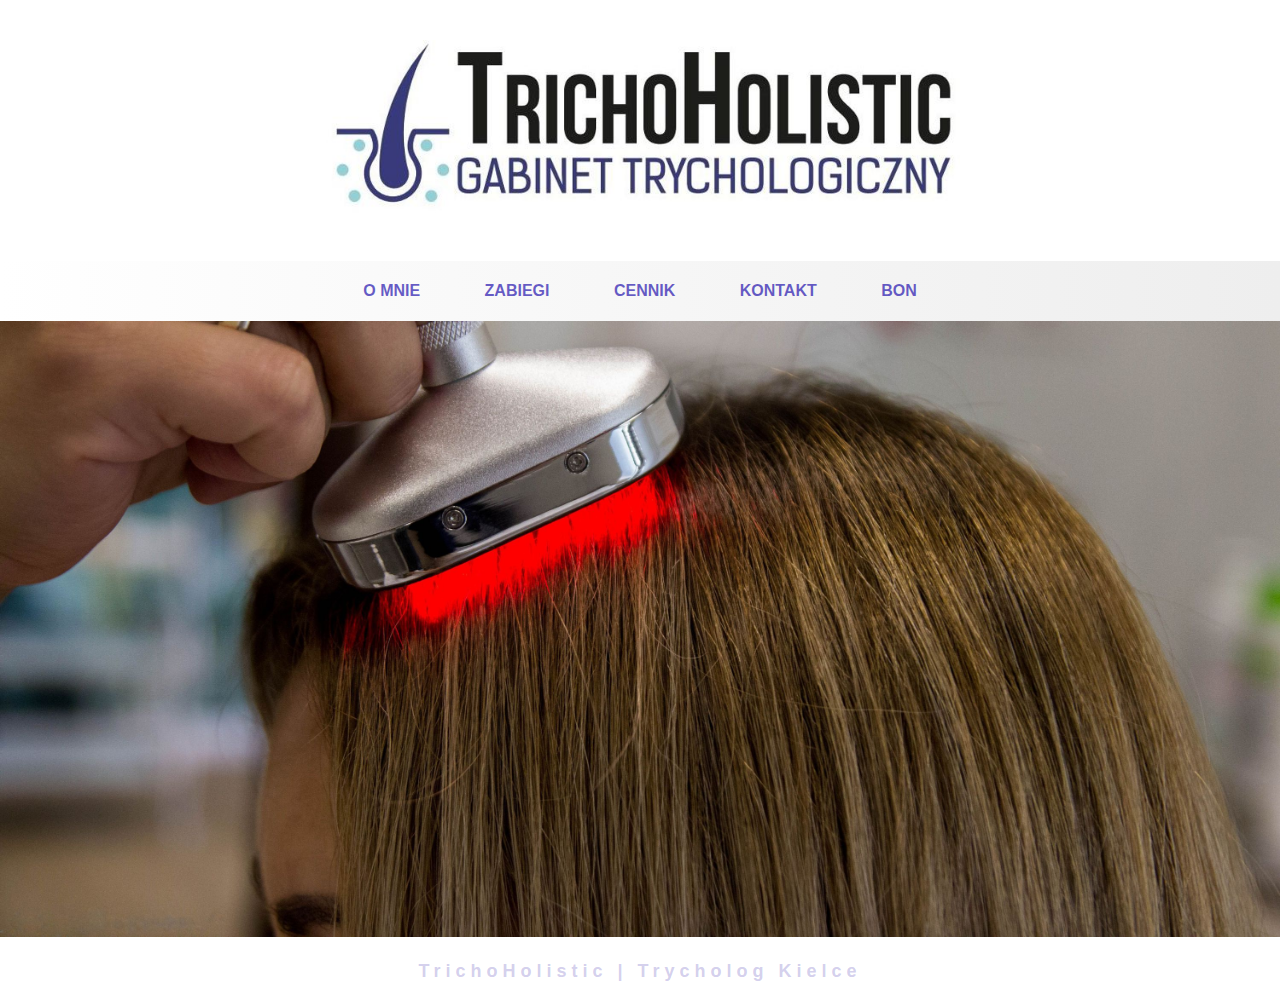
==== index.html @ c3f81ebd "final version for TrichoHolistic.pl, but one photo is missed" ====
<!DOCTYPE html>
<html lang="pl">
	<head>
		<meta charset="UTF-8" />
		<meta http-equiv="X-UA-Compatible" content="IE=edge" />
		<meta name="viewport" content="width=device-width, initial-scale=1.0" />
		<meta name="description" content="Zadbaj o włosy i skórę głowy - Gabinet trychologiczny w Kielcach, prowadzony przez dyplomowanego trychologa">
		<title>TrichoHolistic - Gabinet trychologiczny, Trycholog Kielce</title>
		<link rel="stylesheet" href="./css/style.css" />
		<link rel="icon" type="image/png" href="./img/favicon.ico" />
	</head>
	<body>
		<header>
			<img
				class="logo"
				src="./img/logo_cut.jpg"
				alt="TrichoHolistic Gabinet trychologiczny"
			/>
		</header>
		<nav>
			<a href="o_mnie.html">O MNIE</a>
			<a href="zabiegi.html">ZABIEGI</a>
			<a href="cennik.html">CENNIK</a>
			<a href="kontakt.html">KONTAKT</a>
			<a href="bon.html">BON</a>
		</nav>
		<main>
			<img class="hair" src="./img/hair.jpg" alt="Zabieg na włosy" />
			<h1>TrichoHolistic | Trycholog Kielce</h1>
		</main>
	</body>
</html>
---- css/style.css ----
* {
	box-sizing: border-box;
	margin: 0;
	padding: 0;
}

body {
	font-family: sans-serif;
}
.card-bg {
	background: linear-gradient(90deg, #fff, #eee);
}

header {
	text-align: center;
}
.logo {
	width: 50%;
	margin: 40px auto;
	max-width: 800px;
}

nav {
	height: 60px;
	line-height: 60px;
	background: linear-gradient(90deg, #fff, #eee);
	background-color: #ddd;
	text-align: center;
}

nav a {
	padding: 0 30px;
	text-decoration: none;
	font-weight: bold;
	color: rgba(24, 8, 170, 0.671);
	transition: 0.5s;
}
nav a:hover {
	color: rgb(236, 95, 95);
}

.hair,
.price,
.me {
	width: 100%;
}
.gallery {
	box-shadow: 12px 29px 81px 10px rgba(0, 0, 0, 0.493);
}
.me {
	display: block;
	margin: 0 auto;
	max-width: 800px;
	box-shadow: 12px 29px 81px 10px rgba(0, 0, 0, 0.493);
}
.round {
	border-radius: 50px;
}
.price {
	max-width: 1600px;
}
main {
	text-align: center;
}
.card {
	max-width: 1000px;
	width: 100%;
}
.card-mobile {
	display: none;
}

h2 {
	margin-top: 60px;
	color: rgba(24, 8, 170, 0.4);
}

footer,
h1 {
	text-align: center;
	line-height: 60px;
	height: 60px;
	color: rgba(144, 133, 209, 0.4);
	letter-spacing: 5px;
	font-size: 18px;
	margin: 0;
}

li {
	color: rgb(123, 116, 190, 0.5);
	font-size: 20px;
	text-align: justify;
	width: 80%;
	margin-bottom: 20px;
}
p {
	display: inline-block;
	text-align: justify;
	font-size: 20px;
	width: 70%;
	color: rgba(58, 58, 58, 0.5);
	margin: 30px auto;
	line-height: 40px;
	max-width: 800px;
}

.white {
	margin-top: 50px;
}
.black {
	margin: 40px auto;
}

@media (max-width: 670px) {
	nav a {
		padding: 0 15px;
	}
}
@media (max-width: 530px) {
	nav {
		height: 210px;
	}
	nav a {
		display: block;
		border: 1px solid rgb(232, 222, 247);
		letter-spacing: 3px;
		line-height: 40px;
	}
	.card {
		display: none;
	}
	.card-mobile {
		display: block;
		width: 100%;
		margin: 40px auto;
	}

	li {
		width: 80%;
	}
	.me,
	.white {
		border-radius: 0px;
	}

	
	h1 {
		font-size: 16px;
		letter-spacing: 1px;
		
	}
}
span {
	font-weight: bold;
	color: rgba(123, 116, 190, 1);
}
table {
	color: rgb(123, 116, 190, 0.5);
	padding: 30px;
	text-align: center;
	font-size: 16px;
}
table {
	border-spacing: 0;
	margin: 0px auto;
}
table.consult {
	margin-top: 50px;
}
th,
td {
	border: 1px solid rgb(123, 116, 190, 0.5);
}
td,
th {
	padding: 20px;
}
i {
	font-size: 30px;
	color: rgba(24, 8, 170, 0.671);
	margin-left: 30px;
}
.social {
	margin: 30px;
}
div img {
	max-width: 100%;
}
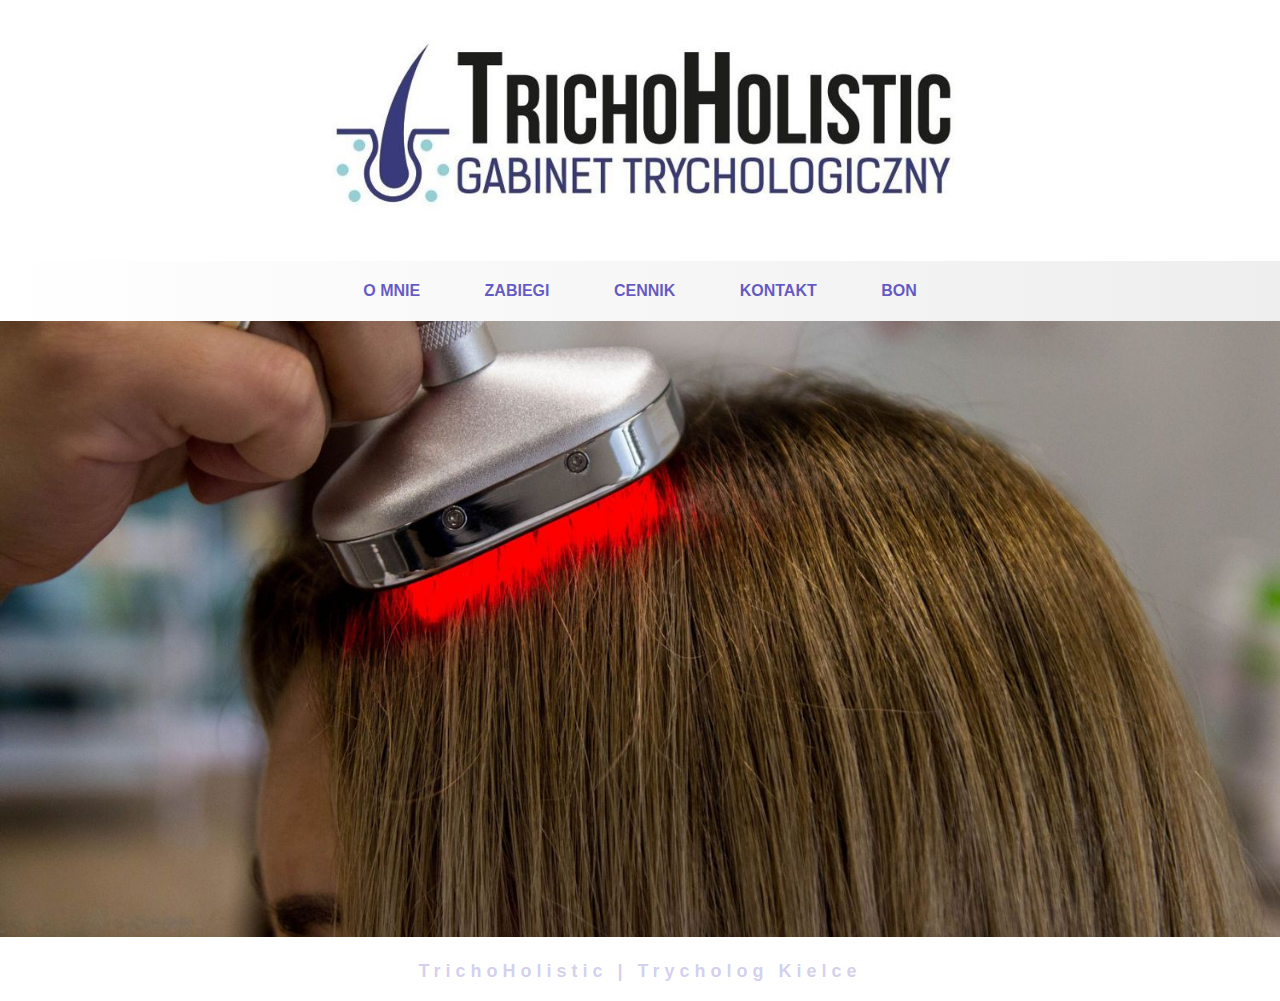
==== commit a1c195d5: "Optimize main photo for desktop and mobile" ====
--- a/index.html
+++ b/index.html
@@ -26,6 +26,7 @@
 		</nav>
 		<main>
 			<img class="hair" src="./img/hair.jpg" alt="Zabieg na włosy" />
+			<img class="hair-mobile" src="./img/hair_mobile.jpg" alt="Zabieg na włosy" />
 			<h1>TrichoHolistic | Trycholog Kielce</h1>
 		</main>
 	</body>
--- a/css/style.css
+++ b/css/style.css
@@ -43,6 +43,9 @@
 .price,
 .me {
 	width: 100%;
+}
+.hair-mobile {
+	display:none;
 }
 .gallery {
 	box-shadow: 12px 29px 81px 10px rgba(0, 0, 0, 0.493);
@@ -111,45 +114,6 @@
 	margin: 40px auto;
 }
 
-@media (max-width: 670px) {
-	nav a {
-		padding: 0 15px;
-	}
-}
-@media (max-width: 530px) {
-	nav {
-		height: 210px;
-	}
-	nav a {
-		display: block;
-		border: 1px solid rgb(232, 222, 247);
-		letter-spacing: 3px;
-		line-height: 40px;
-	}
-	.card {
-		display: none;
-	}
-	.card-mobile {
-		display: block;
-		width: 100%;
-		margin: 40px auto;
-	}
-
-	li {
-		width: 80%;
-	}
-	.me,
-	.white {
-		border-radius: 0px;
-	}
-
-	
-	h1 {
-		font-size: 16px;
-		letter-spacing: 1px;
-		
-	}
-}
 span {
 	font-weight: bold;
 	color: rgba(123, 116, 190, 1);
@@ -186,3 +150,50 @@
 div img {
 	max-width: 100%;
 }
+
+@media (max-width: 670px) {
+	nav a {
+		padding: 0 15px;
+	}
+}
+@media (max-width: 530px) {
+	nav {
+		height: 210px;
+	}
+	nav a {
+		display: block;
+		border: 1px solid rgb(232, 222, 247);
+		letter-spacing: 3px;
+		line-height: 40px;
+	}
+	.card {
+		display: none;
+	}
+	.card-mobile {
+		display: block;
+		width: 100%;
+		margin: 40px auto;
+	}
+
+	li {
+		width: 80%;
+	}
+	.me,
+	.white {
+		border-radius: 0px;
+	}
+	
+	
+	h1 {
+		font-size: 16px;
+		letter-spacing: 1px;
+		
+	}
+	.hair {
+		display:none;
+	}
+	.hair-mobile{
+		display:inline;
+		width: 100%;
+	}
+}